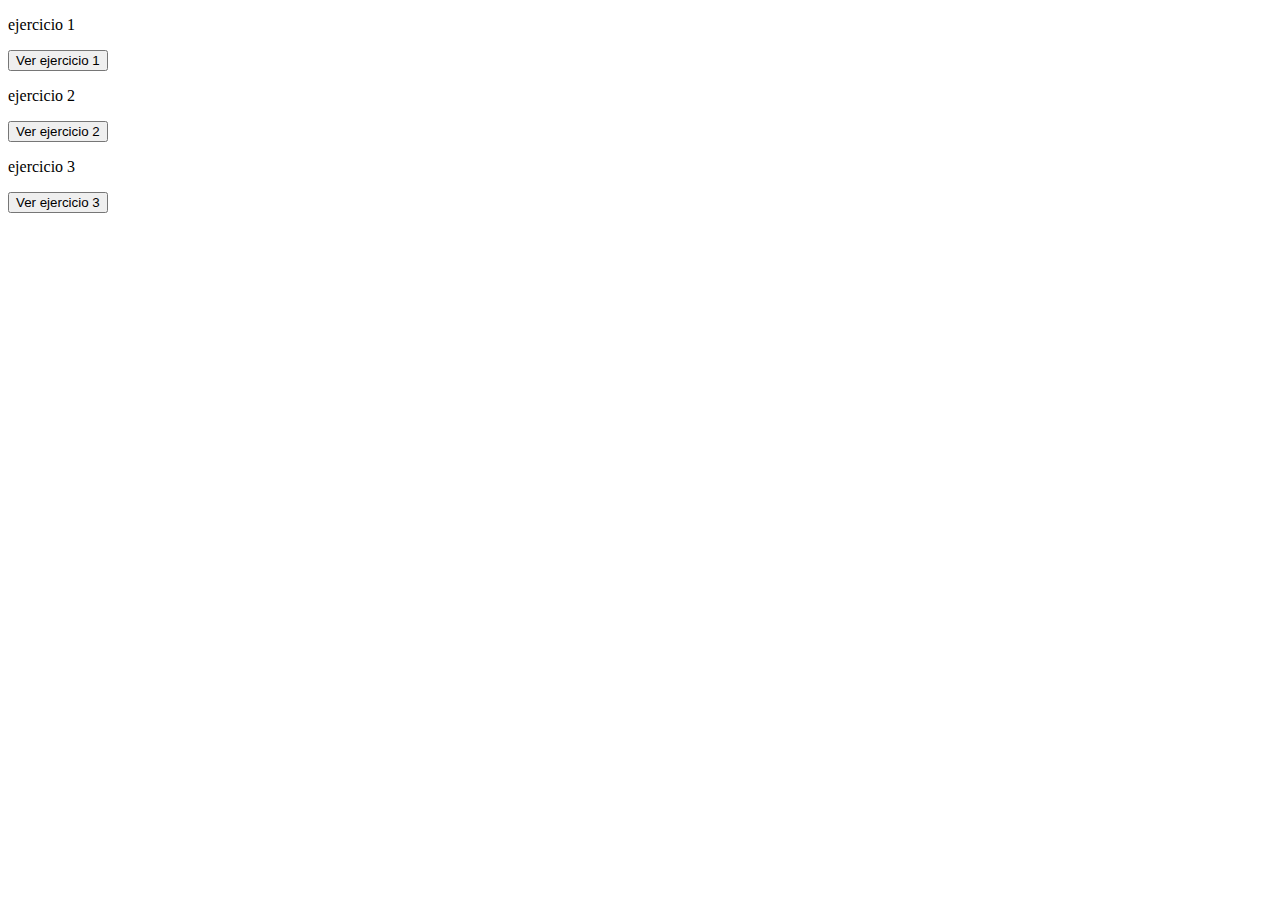
==== index.html @ 01e55255 "firstcommit" ====
<!DOCTYPE html>
<html lang="en">
<head>
    <meta charset="UTF-8">
    <meta http-equiv="X-UA-Compatible" content="IE=edge">
    <meta name="viewport" content="width=device-width, initial-scale=1.0">
    <title>desafio 2 js</title>
</head>
<body>
    <div class="container">
<p>ejercicio 1 </p>
<a href="ejercicio1.html">
<button>Ver ejercicio 1</button></a>
<p>ejercicio 2 </p>
<a href="ejercicio2.html">
<button>Ver ejercicio 2</button></a>
<p>ejercicio 3 </p>
<a href="ejercicio3.html">
<button>Ver ejercicio 3</button></a>
    </div>
</body>

</html>
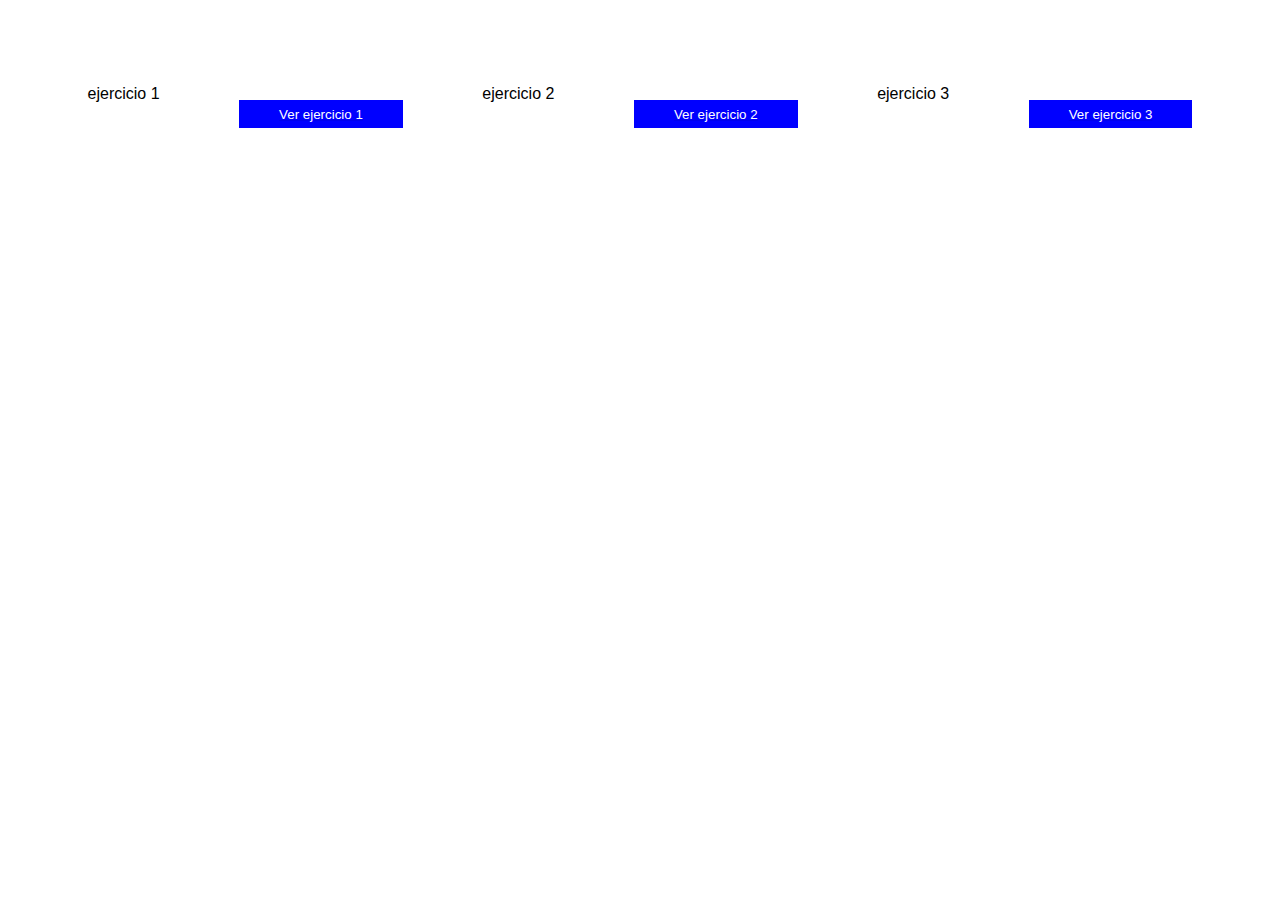
==== commit e841cc5f: "first commit" ====
--- a/index.html
+++ b/index.html
@@ -4,6 +4,7 @@
     <meta charset="UTF-8">
     <meta http-equiv="X-UA-Compatible" content="IE=edge">
     <meta name="viewport" content="width=device-width, initial-scale=1.0">
+    <link rel="stylesheet" href="assets/css/style.css">
     <title>desafio 2 js</title>
 </head>
 <body>
--- a/assets/css/style.css
+++ b/assets/css/style.css
@@ -0,0 +1,50 @@
+body {
+    background-image: url("../img/fondo.bmp");
+    font-family: "Roboto", sans-serif;
+  }
+  .containerImg {
+    margin-top: 5em;
+    width: 100%;
+    height: 300px;
+    display: flex;
+    align-items: center;
+    justify-content: center;
+  }
+
+  .container {
+    display: flex;
+    align-items: center;
+    justify-content: space-evenly;
+    margin-top: 60px;
+  }
+  button{
+    display: flex;
+    margin-top: 40px;
+    border: none;
+    background-color: blue;
+    color: white;
+    padding: 0.5em 3em;
+  }
+  .containerboton{
+    width: 100%;
+  display: flex;
+  justify-content: center;
+  align-items: center;
+  }
+  button:hover {
+    background-color: rgb(1, 112, 93);
+    cursor: pointer;
+  }
+  #textoResultado {
+    text-align: center;
+  }
+  p {
+    text-align: center;
+  }
+
+#resultado{
+
+        display: inline-block;
+        margin-left: 10px;
+    
+}